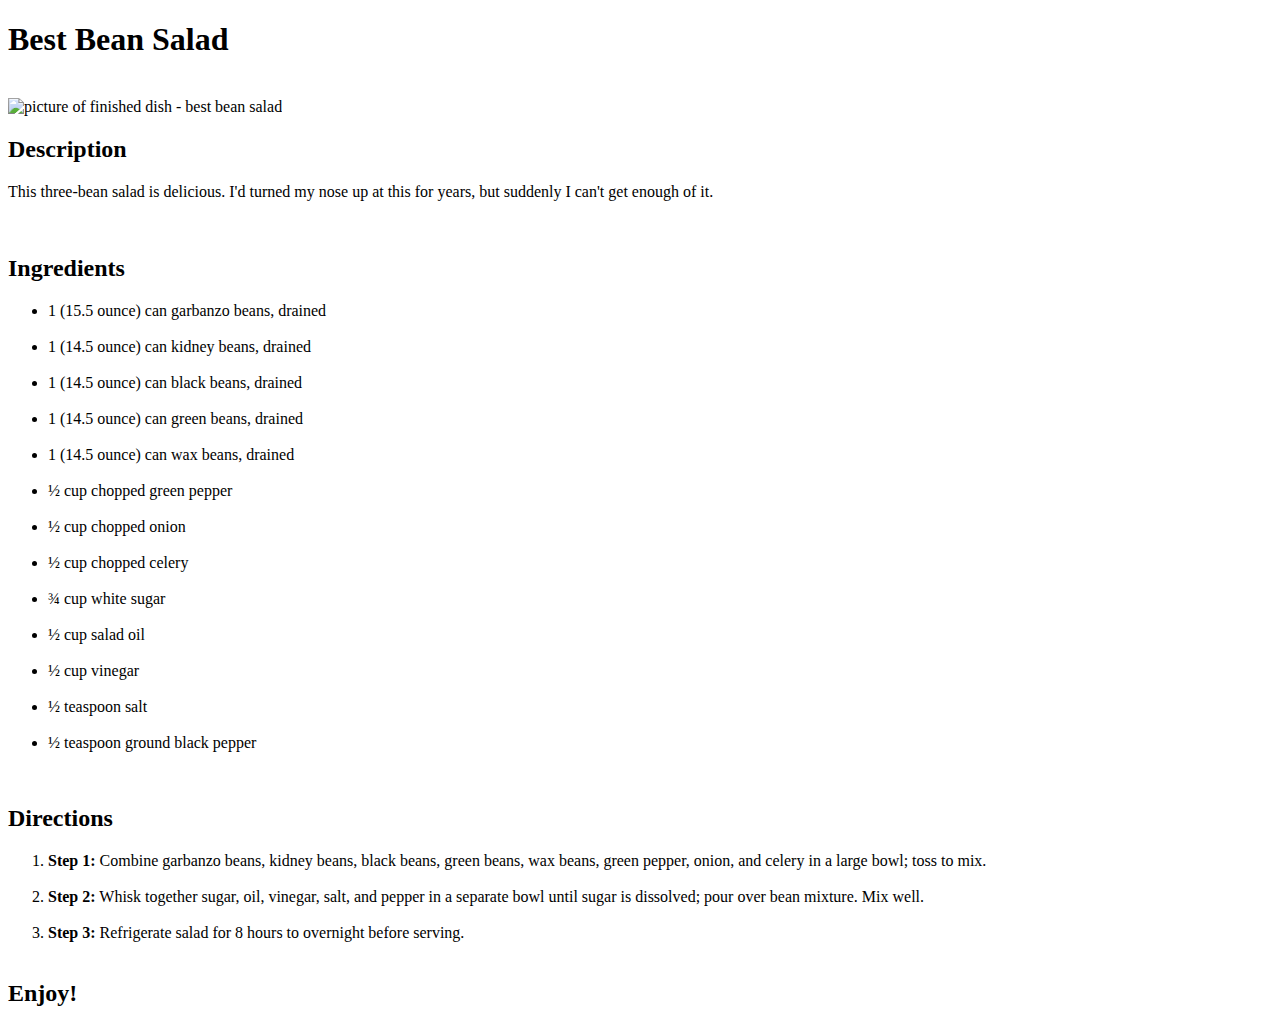
==== recipes/best-bean-salad.html @ 4d218034 "Add "best-bean-salad.html" to  /odin-recipes/recipes dir" ====
<!DOCTYPE html>

<!DOCTYPE html>
<html lang="en">
<head>
    <meta charset="UTF-8">
    <meta http-equiv="X-UA-Compatible" content="IE=edge">
    <meta name="viewport" content="width=device-width, initial-scale=1.0">
    <title>Best Bean Salad</title>
</head>
<body>
    <h1>Best Bean Salad</h1>
    <br>
    <img src="https://www.allrecipes.com/thmb/02aewN8R8Gjk4eILszrPCUZwsj4=/750x0/filters:no_upscale():max_bytes(150000):strip_icc():format(webp)/94055-Best-Bean-Salad-4x3-0282-b362fec732764535ab41618fc30d6bc0.jpg" alt="picture of finished dish - best bean salad">
    <br>

    <h2>Description</h2>
        <p>This three-bean salad is delicious. I'd turned my nose up at this for years, but suddenly I can't get enough of it.</p>
        <br>

    <h2>Ingredients</h2>
        <ul>
            <li>1 (15.5 ounce) can garbanzo beans, drained</li>
            <br>
            <li>1 (14.5 ounce) can kidney beans, drained</li>
            <br>
            <li>1 (14.5 ounce) can black beans, drained</li>
            <br>
            <li>1 (14.5 ounce) can green beans, drained</li>
            <br>
            <li>1 (14.5 ounce) can wax beans, drained</li>
            <br>
            <li>½ cup chopped green pepper</li>
            <br>
            <li>½ cup chopped onion</li>
            <br>
            <li>½ cup chopped celery</li>
            <br>
            <li>¾ cup white sugar</li>
            <br>
            <li>½ cup salad oil</li>
            <br>
            <li>½ cup vinegar</li>
            <br>
            <li>½ teaspoon salt</li>
            <br>
            <li>½ teaspoon ground black pepper</li>

        </ul>
        <br>
    <h2>Directions</h2>
        <ol>
            <li><strong>Step 1:</strong> Combine garbanzo beans, kidney beans, black beans, green beans, wax beans, green pepper, onion, and celery in a large bowl; toss to mix.</li>
            <br>
            <li><strong>Step 2:</strong> Whisk together sugar, oil, vinegar, salt, and pepper in a separate bowl until sugar is dissolved; pour over bean mixture. Mix well.</li>
            <br>
            <li><strong>Step 3:</strong> Refrigerate salad for 8 hours to overnight before serving.</li>
            <br>
    </ol>
<h2>Enjoy!</h2>
</body>
</html>
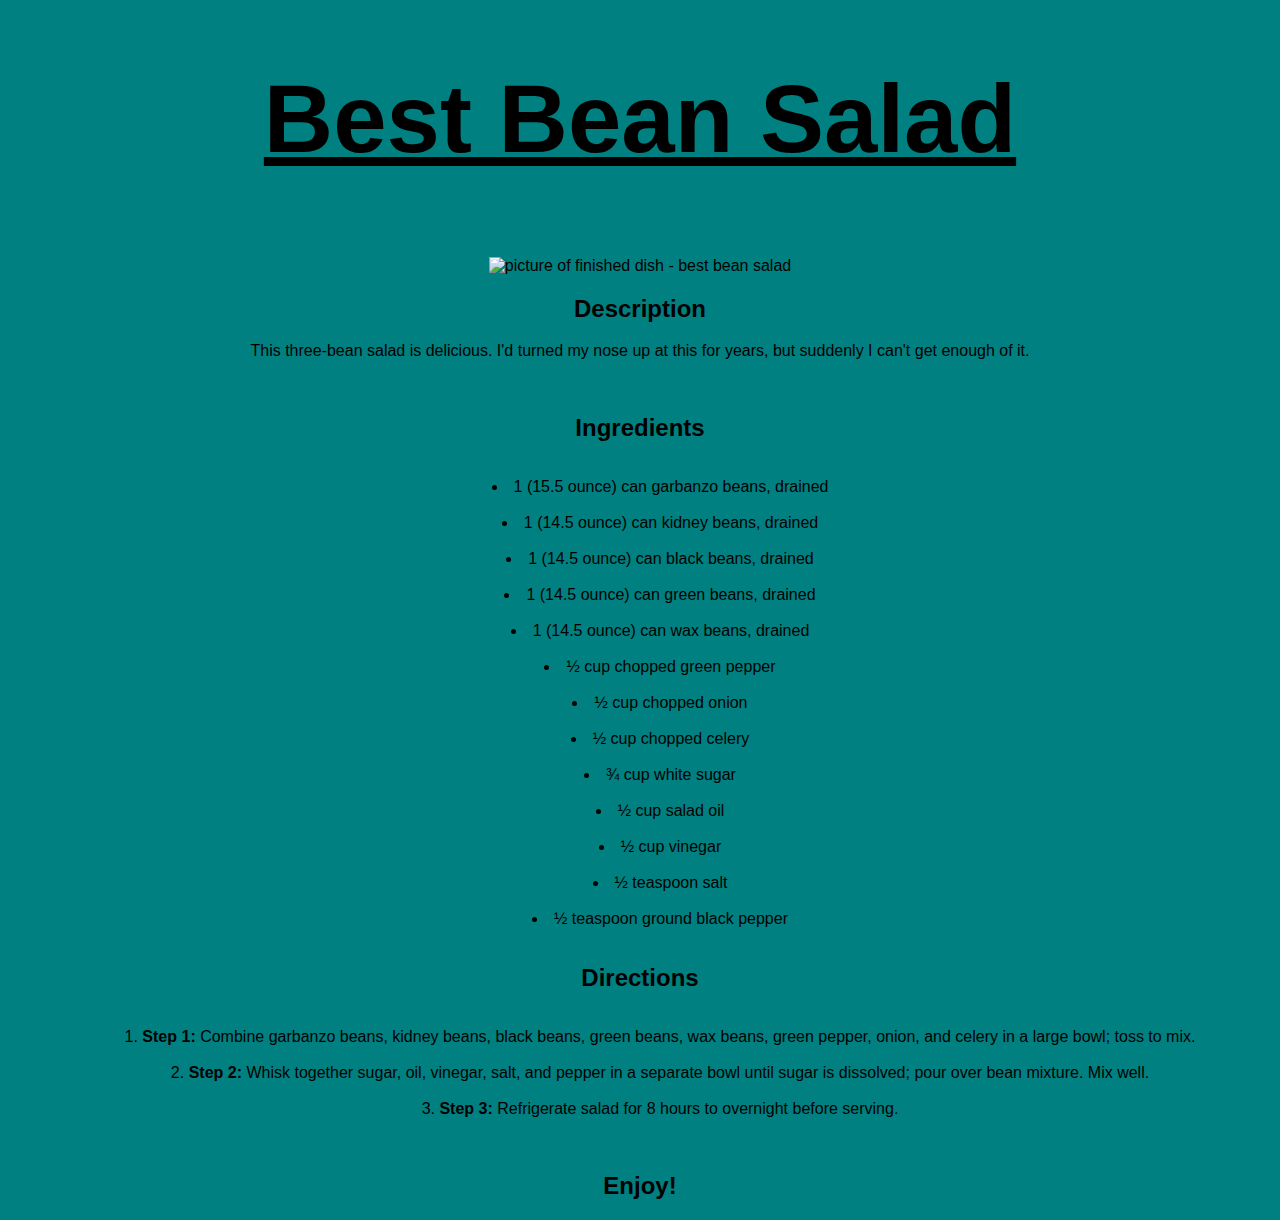
==== commit fdb8cfbe: "Add style.css to all htmls' in odin-recipes/recipes/" ====
--- a/recipes/best-bean-salad.html
+++ b/recipes/best-bean-salad.html
@@ -7,6 +7,7 @@
     <meta http-equiv="X-UA-Compatible" content="IE=edge">
     <meta name="viewport" content="width=device-width, initial-scale=1.0">
     <title>Best Bean Salad</title>
+    <link rel="stylesheet" href="../style.css">
 </head>
 <body>
     <h1>Best Bean Salad</h1>
--- a/style.css
+++ b/style.css
@@ -0,0 +1,19 @@
+body{
+    font-family: Verdana, "Geneva", Tahoma, sans-serif;
+    background-color: teal;
+    text-align: center;
+    color: black;
+
+}
+
+h1{
+    font-weight: bolder;
+    font-size: 6rem;
+    text-decoration-line: underline;
+}
+
+ul,
+ol { display: inline-block;
+    list-style-position: inside;
+}
+
